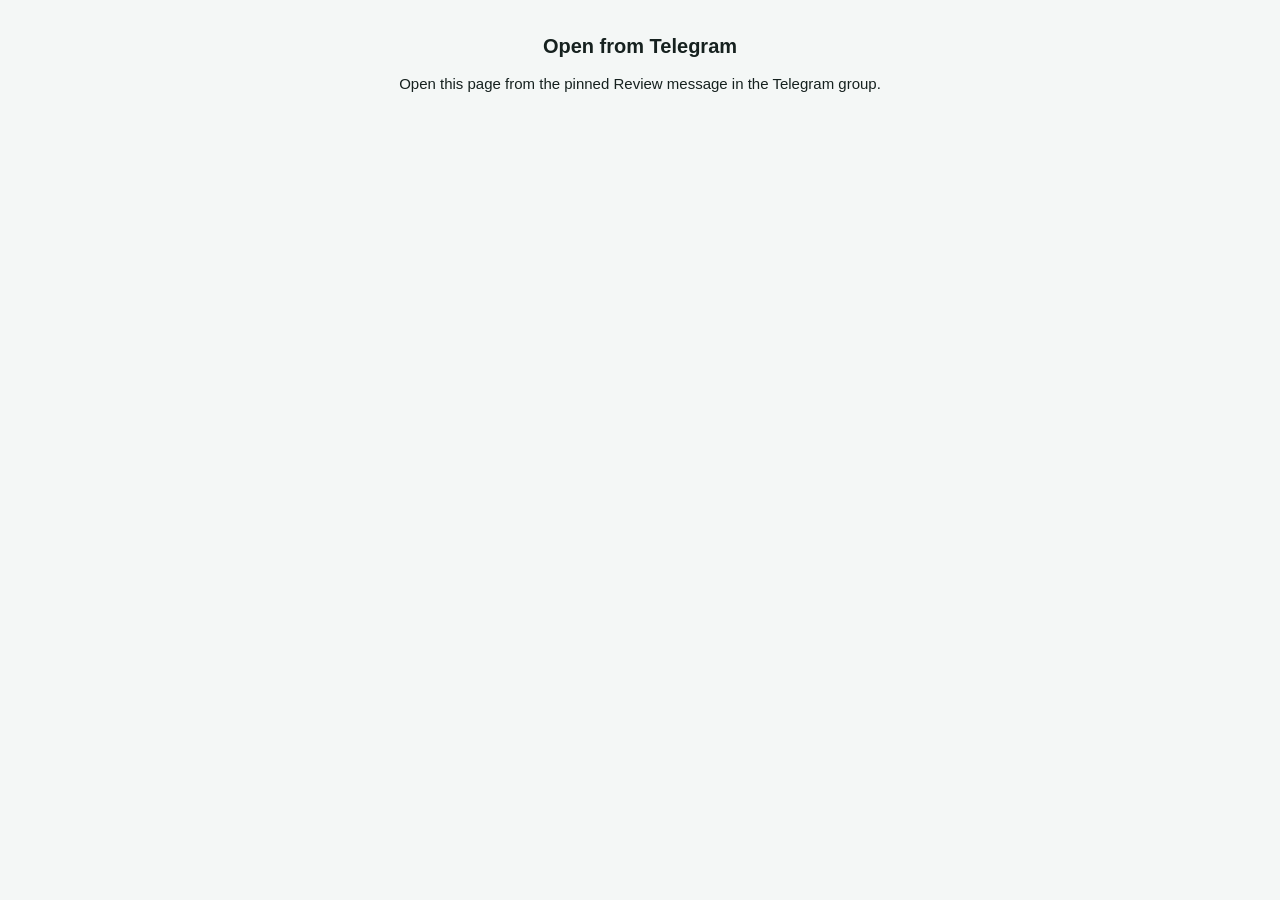
==== index.html @ ef6abf1d "Separate Calls and In-store tabs; version asset URLs so Telegram drops the cached app" ====
<!doctype html>
<html lang="en">
<head>
  <meta charset="utf-8">
  <meta name="viewport" content="width=device-width, initial-scale=1, viewport-fit=cover">
  <meta http-equiv="Content-Security-Policy" content="default-src 'self'; script-src 'self' https://telegram.org; connect-src https://*.trycloudflare.com; media-src blob:; style-src 'self'; img-src 'self' data:">
  <meta name="referrer" content="no-referrer">
  <title>Audio Review</title>
  <script src="https://telegram.org/js/telegram-web-app.js"></script>
  <link rel="stylesheet" href="style.css?v=20261103b">
</head>
<body>
  <main id="app"><div class="skeleton" aria-busy="true" aria-label="Loading"><span></span><span></span><span></span></div></main>
  <div id="toast" class="toast" role="status" aria-live="polite" hidden></div>
  <script src="app.js?v=20261103b"></script>
</body>
</html>
---- style.css ----
/* Two themes only: light and dark. app.js sets data-theme from Telegram; the media query covers first paint. */
:root {
  --font: -apple-system, BlinkMacSystemFont, "Segoe UI", Roboto, "Helvetica Neue", Arial, sans-serif;
  --paper: #F4F7F6; --sheet: #FFFFFF; --ink: #16211F; --quiet: #5B6A66; --rule: #DCE3E1;
  --teal: #0B6B75; --teal-tint: #E0F0F1; --ok: #1D7F48; --ok-tint: #E2F3E9; --bad: #B8392D; --bad-tint: #FAE7E4;
  --on-solid: #FFFFFF;
  --s1: 4px; --s2: 8px; --s3: 12px; --s4: 16px; --s5: 24px; --s6: 32px;
}
:root[data-theme="dark"] {
  --paper: #0E1514; --sheet: #16201E; --ink: #E3ECEA; --quiet: #8FA29D; --rule: #24312E;
  --teal: #4DB6C1; --teal-tint: #173A3E; --ok: #47BF79; --ok-tint: #153424; --bad: #EE6B5F; --bad-tint: #3E1B18;
  --on-solid: #0E1514;
}
@media (prefers-color-scheme: dark) {
  :root:not([data-theme]) {
    --paper: #0E1514; --sheet: #16201E; --ink: #E3ECEA; --quiet: #8FA29D; --rule: #24312E;
    --teal: #4DB6C1; --teal-tint: #173A3E; --ok: #47BF79; --ok-tint: #153424; --bad: #EE6B5F; --bad-tint: #3E1B18;
    --on-solid: #0E1514;
  }
}

* { box-sizing: border-box; }
html { -webkit-text-size-adjust: 100%; color-scheme: light dark; }
body { margin: 0; background: var(--paper); color: var(--ink); font: 15px/1.45 var(--font); }
main { max-width: 720px; margin: 0 auto; padding: 0 var(--s4) calc(132px + env(safe-area-inset-bottom)); }
h1 { font-size: 20px; font-weight: 600; margin: 0; }
h2 { font-size: 17px; font-weight: 600; margin: 0; }
p { margin: 0; }
button { font: inherit; color: inherit; background: none; border: 0; cursor: pointer; -webkit-tap-highlight-color: transparent; }
button:focus-visible, input:focus-visible { outline: 2px solid var(--teal); outline-offset: 2px; }
button:disabled { opacity: 0.5; cursor: default; }
.row { display: flex; align-items: center; gap: var(--s3); }
.row.between { justify-content: space-between; }
.note { color: var(--quiet); font-size: 13px; }
.pad { padding: var(--s5) 0; }
.warn { color: var(--bad); }
.ic { width: 18px; height: 18px; flex: none; }
.ic.fill path { fill: currentColor; }
.ic.stroke path { fill: none; stroke: currentColor; stroke-width: 2.4; stroke-linecap: round; stroke-linejoin: round; }

/* buttons */
.btn { min-height: 48px; padding: 0 var(--s5); border-radius: 8px; border: 1px solid var(--rule); background: var(--sheet);
  font-weight: 600; display: inline-flex; align-items: center; justify-content: center; gap: var(--s2); flex: 1; }
.btn:active:not(:disabled) { transform: scale(0.98); }
.btn.solid.ok { background: var(--ok); border-color: var(--ok); color: var(--on-solid); }
.btn.primary { background: var(--teal); border-color: var(--teal); color: var(--on-solid); }
.btn.bad { color: var(--bad); border-color: var(--bad); }
.btn.bad.solid { background: var(--bad); color: var(--on-solid); }
.btn.quiet { color: var(--quiet); }
.link { min-height: 44px; padding: 0 var(--s2); color: var(--teal); font-weight: 600; }
.chip { min-height: 40px; padding: 0 var(--s4); border-radius: 20px; border: 1px solid var(--rule); background: var(--sheet); font-weight: 500; }
.chip[aria-pressed="true"] { background: var(--teal); border-color: var(--teal); color: var(--on-solid); }
.chips { display: flex; flex-wrap: wrap; gap: var(--s2); }
.chips.filters { padding: var(--s3) 0; }

/* top bar */
.top { position: sticky; top: 0; z-index: 5; background: var(--paper); padding: var(--s3) 0; border-bottom: 1px solid var(--rule); margin-bottom: var(--s3); }
.seg { display: flex; border: 1px solid var(--rule); border-radius: 8px; overflow: hidden; background: var(--sheet); }
.seg-btn { min-height: 36px; padding: 0 var(--s3); font-size: 13px; font-weight: 600; color: var(--quiet); }
.seg-btn[aria-pressed="true"] { background: var(--teal); color: var(--on-solid); }
.stats { display: flex; flex-wrap: wrap; gap: var(--s1) var(--s4); margin-top: var(--s2); color: var(--quiet); font-size: 13px; font-variant-numeric: tabular-nums; }
.stats b { color: var(--ink); font-size: 15px; }

/* conversation header */
.who { margin-bottom: var(--s3); }
.kind { font-size: 13px; font-weight: 600; color: var(--teal); background: var(--teal-tint); padding: 2px var(--s3); border-radius: 12px; }
.meta { display: flex; flex-wrap: wrap; gap: 0 var(--s4); color: var(--quiet); font-size: 13px; margin-top: var(--s1); }

/* audio */
.player { display: flex; align-items: center; gap: var(--s3); background: var(--sheet); border: 1px solid var(--rule); border-radius: 10px; padding: var(--s3); margin-bottom: var(--s3); }
.play { width: 48px; height: 48px; border-radius: 50%; background: var(--teal); color: var(--on-solid); display: grid; place-items: center; flex: none; }
.play .ic { width: 22px; height: 22px; }
.track { flex: 1; height: 28px; display: flex; align-items: center; position: relative; cursor: pointer; }
.track::before { content: ""; position: absolute; left: 0; right: 0; top: 12px; height: 4px; border-radius: 2px; background: var(--rule); }
.track span { position: relative; height: 4px; border-radius: 2px; background: var(--teal); }
.time { color: var(--quiet); font-size: 13px; font-variant-numeric: tabular-nums; white-space: nowrap; }

/* result tabs + transcript */
.tabs { display: flex; gap: var(--s1); border-bottom: 1px solid var(--rule); }
.tab { min-height: 44px; padding: 0 var(--s3); display: flex; align-items: center; gap: var(--s2); color: var(--quiet); font-weight: 600; border-bottom: 2px solid transparent; margin-bottom: -1px; }
.tab[aria-selected="true"] { color: var(--ink); border-bottom-color: var(--teal); }
.panel { background: var(--sheet); border: 1px solid var(--rule); border-top: 0; border-radius: 0 0 10px 10px; padding: var(--s3) var(--s4); }
.summary { margin-bottom: var(--s3); }
.mood { font-weight: 600; margin-right: var(--s2); }
.turns { list-style: none; margin: 0; padding: 0; }
.turns li { display: grid; grid-template-columns: 28px 1fr; gap: var(--s3); padding: var(--s2) 0; border-top: 1px solid var(--rule); }
.spk { width: 28px; height: 28px; border-radius: 6px; background: var(--teal-tint); color: var(--teal); font-weight: 600; font-size: 13px; display: grid; place-items: center; }
.said { overflow-wrap: anywhere; }
.en, .tone { color: var(--quiet); font-size: 13px; overflow-wrap: anywhere; }

/* status badges */
.badge { display: inline-flex; align-items: center; gap: var(--s1); font-size: 13px; font-weight: 600; padding: 1px var(--s2); border-radius: 6px; }
.badge .ic { width: 13px; height: 13px; }
.badge.ok { color: var(--ok); background: var(--ok-tint); }
.badge.bad { color: var(--bad); background: var(--bad-tint); }
.badge.todo { color: var(--quiet); background: var(--paper); border: 1px solid var(--rule); }

/* fixed verdict bar */
.verdict { position: fixed; left: 0; right: 0; bottom: 0; max-width: 720px; margin: 0 auto; display: grid; gap: var(--s2);
  padding: var(--s3) var(--s4) calc(var(--s3) + env(safe-area-inset-bottom)); background: var(--paper); border-top: 1px solid var(--rule); }
.ask { font-weight: 600; }

/* reason sheet */
.sheet-bg { position: fixed; inset: 0; background: rgba(0, 0, 0, 0.45); display: flex; align-items: flex-end; z-index: 10; }
.sheet { width: 100%; max-width: 720px; margin: 0 auto; background: var(--sheet); border-radius: 12px 12px 0 0; border: 1px solid var(--rule);
  padding: var(--s4) var(--s4) calc(var(--s4) + env(safe-area-inset-bottom)); display: grid; gap: var(--s3); }
input { width: 100%; min-height: 44px; font: inherit; font-size: 16px; padding: 0 var(--s3); border-radius: 8px; border: 1px solid var(--rule); background: var(--paper); color: var(--ink); }

/* toast */
.toast { position: fixed; left: var(--s4); right: var(--s4); bottom: calc(112px + env(safe-area-inset-bottom)); max-width: 420px; margin: 0 auto;
  display: flex; align-items: center; justify-content: space-between; gap: var(--s3); padding: var(--s2) var(--s4); border-radius: 8px;
  background: var(--ink); color: var(--paper); z-index: 20; }
.toast .link { color: var(--paper); text-decoration: underline; }
.toast[hidden] { display: none; }

/* all conversations */
.day h2 { font-size: 13px; color: var(--quiet); font-weight: 600; margin: var(--s4) 0 var(--s2); }
.list { list-style: none; margin: 0; padding: 0; background: var(--sheet); border: 1px solid var(--rule); border-radius: 10px; overflow: hidden; }
.list li + li { border-top: 1px solid var(--rule); }
.list button { width: 100%; text-align: left; display: grid; gap: 2px; padding: var(--s3) var(--s4); min-height: 64px; }
.who-line { font-weight: 600; }
.marks { display: flex; flex-wrap: wrap; gap: var(--s1) var(--s4); font-size: 13px; color: var(--quiet); margin-top: var(--s1); }

/* states */
.message { text-align: center; padding: var(--s6) var(--s4); display: grid; gap: var(--s3); justify-items: center; }
.message .btn { flex: none; min-width: 200px; }
.skeleton { display: grid; gap: var(--s3); padding: var(--s4) 0; }
.skeleton span { height: 56px; border-radius: 10px; background: var(--rule); animation: pulse 1.2s ease-in-out infinite; }
@keyframes pulse { 50% { opacity: 0.5; } }
@media (prefers-reduced-motion: reduce) {
  *, *::before, *::after { animation-duration: 0.01ms !important; transition-duration: 0.01ms !important; }
}

/* calls / in-store split */
.kind-tabs { display: grid; grid-template-columns: 1fr 1fr; gap: var(--s2); margin-top: var(--s3); }
.kind-tab { min-height: 44px; border-radius: 8px; border: 1px solid var(--rule); background: var(--sheet); font-weight: 600;
  display: flex; align-items: center; justify-content: center; gap: var(--s2); }
.kind-tab[aria-selected="true"] { border-color: var(--teal); color: var(--teal); background: var(--teal-tint); }
.count { font-size: 13px; font-variant-numeric: tabular-nums; padding: 0 var(--s2); border-radius: 10px; background: var(--paper); color: var(--quiet); }
.kind-tab[aria-selected="true"] .count { background: var(--teal); color: var(--on-solid); }
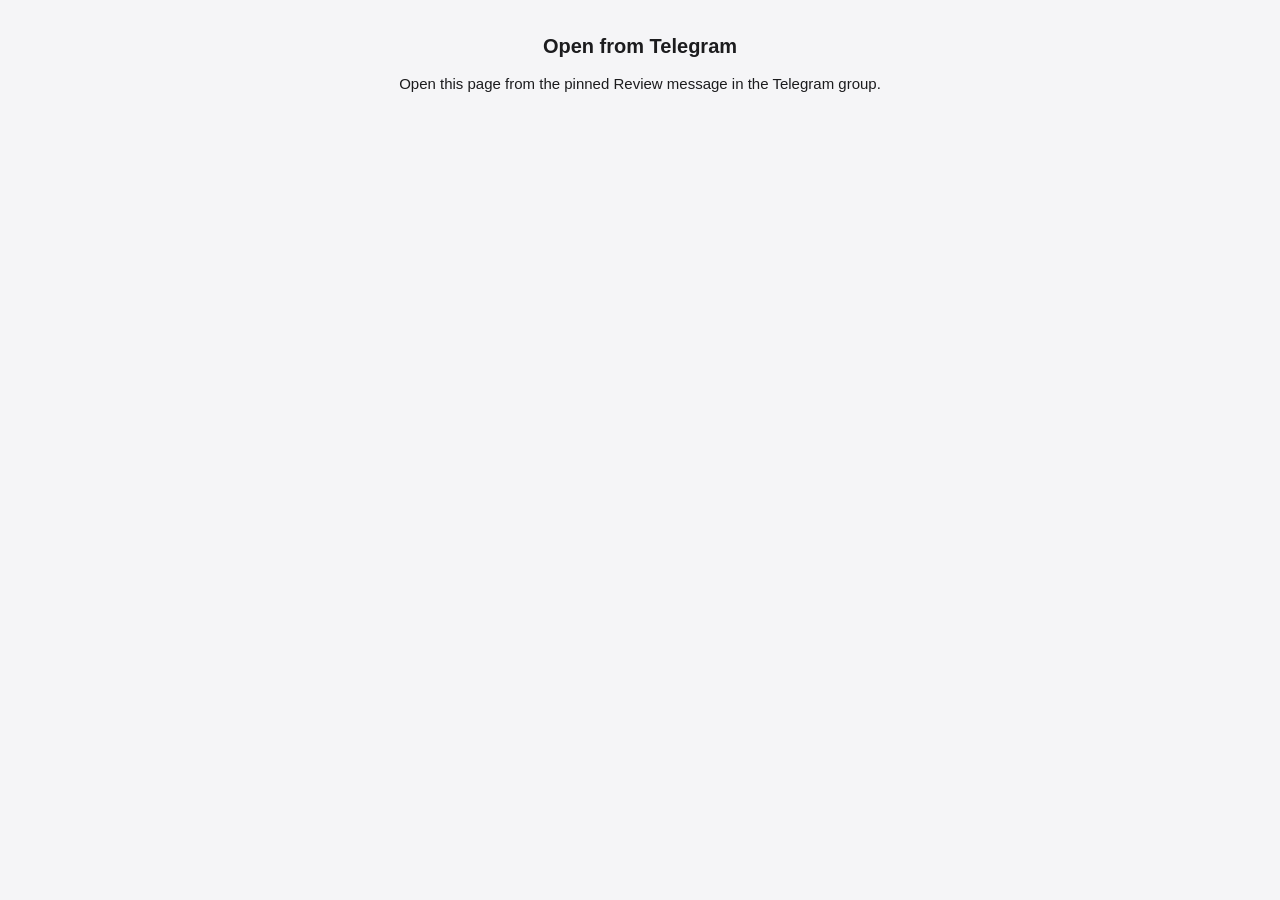
==== commit 690b29bf: "Blind review with Options A, B and C; neutral white and dark themes with a switch" ====
--- a/index.html
+++ b/index.html
@@ -7,11 +7,11 @@
   <meta name="referrer" content="no-referrer">
   <title>Audio Review</title>
   <script src="https://telegram.org/js/telegram-web-app.js"></script>
-  <link rel="stylesheet" href="style.css?v=20261103b">
+  <link rel="stylesheet" href="style.css?v=20261103f">
 </head>
 <body>
   <main id="app"><div class="skeleton" aria-busy="true" aria-label="Loading"><span></span><span></span><span></span></div></main>
   <div id="toast" class="toast" role="status" aria-live="polite" hidden></div>
-  <script src="app.js?v=20261103b"></script>
+  <script src="app.js?v=20261103f"></script>
 </body>
 </html>
--- a/style.css
+++ b/style.css
@@ -1,21 +1,21 @@
-/* Two themes only: light and dark. app.js sets data-theme from Telegram; the media query covers first paint. */
+/* Two themes only: white and dark. app.js sets data-theme (saved choice, else Telegram); the media query covers first paint. */
 :root {
   --font: -apple-system, BlinkMacSystemFont, "Segoe UI", Roboto, "Helvetica Neue", Arial, sans-serif;
-  --paper: #F4F7F6; --sheet: #FFFFFF; --ink: #16211F; --quiet: #5B6A66; --rule: #DCE3E1;
-  --teal: #0B6B75; --teal-tint: #E0F0F1; --ok: #1D7F48; --ok-tint: #E2F3E9; --bad: #B8392D; --bad-tint: #FAE7E4;
+  --paper: #F5F5F7; --sheet: #FFFFFF; --ink: #1C1C1E; --quiet: #6E6E73; --rule: #E2E2E6;
+  --accent: #1C1C1E; --accent-tint: #ECECEF; --ok: #1E7F46; --ok-tint: #E3F4EA; --bad: #C0362C; --bad-tint: #FBE8E6;
   --on-solid: #FFFFFF;
   --s1: 4px; --s2: 8px; --s3: 12px; --s4: 16px; --s5: 24px; --s6: 32px;
 }
 :root[data-theme="dark"] {
-  --paper: #0E1514; --sheet: #16201E; --ink: #E3ECEA; --quiet: #8FA29D; --rule: #24312E;
-  --teal: #4DB6C1; --teal-tint: #173A3E; --ok: #47BF79; --ok-tint: #153424; --bad: #EE6B5F; --bad-tint: #3E1B18;
-  --on-solid: #0E1514;
+  --paper: #0E0E10; --sheet: #1C1C1E; --ink: #F2F2F5; --quiet: #A1A1A8; --rule: #2E2E32;
+  --accent: #F2F2F5; --accent-tint: #2C2C30; --ok: #3CC77A; --ok-tint: #173523; --bad: #F2685D; --bad-tint: #3D1C19;
+  --on-solid: #0E0E10;
 }
 @media (prefers-color-scheme: dark) {
   :root:not([data-theme]) {
-    --paper: #0E1514; --sheet: #16201E; --ink: #E3ECEA; --quiet: #8FA29D; --rule: #24312E;
-    --teal: #4DB6C1; --teal-tint: #173A3E; --ok: #47BF79; --ok-tint: #153424; --bad: #EE6B5F; --bad-tint: #3E1B18;
-    --on-solid: #0E1514;
+    --paper: #0E0E10; --sheet: #1C1C1E; --ink: #F2F2F5; --quiet: #A1A1A8; --rule: #2E2E32;
+    --accent: #F2F2F5; --accent-tint: #2C2C30; --ok: #3CC77A; --ok-tint: #173523; --bad: #F2685D; --bad-tint: #3D1C19;
+    --on-solid: #0E0E10;
   }
 }
 
@@ -27,7 +27,7 @@
 h2 { font-size: 17px; font-weight: 600; margin: 0; }
 p { margin: 0; }
 button { font: inherit; color: inherit; background: none; border: 0; cursor: pointer; -webkit-tap-highlight-color: transparent; }
-button:focus-visible, input:focus-visible { outline: 2px solid var(--teal); outline-offset: 2px; }
+button:focus-visible, input:focus-visible { outline: 2px solid var(--accent); outline-offset: 2px; }
 button:disabled { opacity: 0.5; cursor: default; }
 .row { display: flex; align-items: center; gap: var(--s3); }
 .row.between { justify-content: space-between; }
@@ -43,13 +43,13 @@
   font-weight: 600; display: inline-flex; align-items: center; justify-content: center; gap: var(--s2); flex: 1; }
 .btn:active:not(:disabled) { transform: scale(0.98); }
 .btn.solid.ok { background: var(--ok); border-color: var(--ok); color: var(--on-solid); }
-.btn.primary { background: var(--teal); border-color: var(--teal); color: var(--on-solid); }
+.btn.primary { background: var(--accent); border-color: var(--accent); color: var(--on-solid); }
 .btn.bad { color: var(--bad); border-color: var(--bad); }
 .btn.bad.solid { background: var(--bad); color: var(--on-solid); }
 .btn.quiet { color: var(--quiet); }
-.link { min-height: 44px; padding: 0 var(--s2); color: var(--teal); font-weight: 600; }
+.link { min-height: 44px; padding: 0 var(--s2); color: var(--accent); font-weight: 600; }
 .chip { min-height: 40px; padding: 0 var(--s4); border-radius: 20px; border: 1px solid var(--rule); background: var(--sheet); font-weight: 500; }
-.chip[aria-pressed="true"] { background: var(--teal); border-color: var(--teal); color: var(--on-solid); }
+.chip[aria-pressed="true"] { background: var(--accent); border-color: var(--accent); color: var(--on-solid); }
 .chips { display: flex; flex-wrap: wrap; gap: var(--s2); }
 .chips.filters { padding: var(--s3) 0; }
 
@@ -57,34 +57,34 @@
 .top { position: sticky; top: 0; z-index: 5; background: var(--paper); padding: var(--s3) 0; border-bottom: 1px solid var(--rule); margin-bottom: var(--s3); }
 .seg { display: flex; border: 1px solid var(--rule); border-radius: 8px; overflow: hidden; background: var(--sheet); }
 .seg-btn { min-height: 36px; padding: 0 var(--s3); font-size: 13px; font-weight: 600; color: var(--quiet); }
-.seg-btn[aria-pressed="true"] { background: var(--teal); color: var(--on-solid); }
+.seg-btn[aria-pressed="true"] { background: var(--accent); color: var(--on-solid); }
 .stats { display: flex; flex-wrap: wrap; gap: var(--s1) var(--s4); margin-top: var(--s2); color: var(--quiet); font-size: 13px; font-variant-numeric: tabular-nums; }
 .stats b { color: var(--ink); font-size: 15px; }
 
 /* conversation header */
 .who { margin-bottom: var(--s3); }
-.kind { font-size: 13px; font-weight: 600; color: var(--teal); background: var(--teal-tint); padding: 2px var(--s3); border-radius: 12px; }
+.kind { font-size: 13px; font-weight: 600; color: var(--accent); background: var(--accent-tint); padding: 2px var(--s3); border-radius: 12px; }
 .meta { display: flex; flex-wrap: wrap; gap: 0 var(--s4); color: var(--quiet); font-size: 13px; margin-top: var(--s1); }
 
 /* audio */
 .player { display: flex; align-items: center; gap: var(--s3); background: var(--sheet); border: 1px solid var(--rule); border-radius: 10px; padding: var(--s3); margin-bottom: var(--s3); }
-.play { width: 48px; height: 48px; border-radius: 50%; background: var(--teal); color: var(--on-solid); display: grid; place-items: center; flex: none; }
+.play { width: 48px; height: 48px; border-radius: 50%; background: var(--accent); color: var(--on-solid); display: grid; place-items: center; flex: none; }
 .play .ic { width: 22px; height: 22px; }
 .track { flex: 1; height: 28px; display: flex; align-items: center; position: relative; cursor: pointer; }
 .track::before { content: ""; position: absolute; left: 0; right: 0; top: 12px; height: 4px; border-radius: 2px; background: var(--rule); }
-.track span { position: relative; height: 4px; border-radius: 2px; background: var(--teal); }
+.track span { position: relative; height: 4px; border-radius: 2px; background: var(--accent); }
 .time { color: var(--quiet); font-size: 13px; font-variant-numeric: tabular-nums; white-space: nowrap; }
 
 /* result tabs + transcript */
-.tabs { display: flex; gap: var(--s1); border-bottom: 1px solid var(--rule); }
-.tab { min-height: 44px; padding: 0 var(--s3); display: flex; align-items: center; gap: var(--s2); color: var(--quiet); font-weight: 600; border-bottom: 2px solid transparent; margin-bottom: -1px; }
-.tab[aria-selected="true"] { color: var(--ink); border-bottom-color: var(--teal); }
+.tabs { display: flex; gap: var(--s1); border-bottom: 1px solid var(--rule); overflow-x: auto; scrollbar-width: none; }
+.tab { min-height: 44px; padding: 0 var(--s3); white-space: nowrap; flex: none; display: flex; align-items: center; gap: var(--s2); color: var(--quiet); font-weight: 600; border-bottom: 2px solid transparent; margin-bottom: -1px; }
+.tab[aria-selected="true"] { color: var(--ink); border-bottom-color: var(--accent); }
 .panel { background: var(--sheet); border: 1px solid var(--rule); border-top: 0; border-radius: 0 0 10px 10px; padding: var(--s3) var(--s4); }
 .summary { margin-bottom: var(--s3); }
 .mood { font-weight: 600; margin-right: var(--s2); }
 .turns { list-style: none; margin: 0; padding: 0; }
 .turns li { display: grid; grid-template-columns: 28px 1fr; gap: var(--s3); padding: var(--s2) 0; border-top: 1px solid var(--rule); }
-.spk { width: 28px; height: 28px; border-radius: 6px; background: var(--teal-tint); color: var(--teal); font-weight: 600; font-size: 13px; display: grid; place-items: center; }
+.spk { width: 28px; height: 28px; border-radius: 6px; background: var(--accent-tint); color: var(--accent); font-weight: 600; font-size: 13px; display: grid; place-items: center; }
 .said { overflow-wrap: anywhere; }
 .en, .tone { color: var(--quiet); font-size: 13px; overflow-wrap: anywhere; }
 
@@ -135,6 +135,23 @@
 .kind-tabs { display: grid; grid-template-columns: 1fr 1fr; gap: var(--s2); margin-top: var(--s3); }
 .kind-tab { min-height: 44px; border-radius: 8px; border: 1px solid var(--rule); background: var(--sheet); font-weight: 600;
   display: flex; align-items: center; justify-content: center; gap: var(--s2); }
-.kind-tab[aria-selected="true"] { border-color: var(--teal); color: var(--teal); background: var(--teal-tint); }
+.kind-tab[aria-selected="true"] { border-color: var(--accent); color: var(--accent); background: var(--accent-tint); }
 .count { font-size: 13px; font-variant-numeric: tabular-nums; padding: 0 var(--s2); border-radius: 10px; background: var(--paper); color: var(--quiet); }
-.kind-tab[aria-selected="true"] .count { background: var(--teal); color: var(--on-solid); }
+.kind-tab[aria-selected="true"] .count { background: var(--accent); color: var(--on-solid); }
+
+/* PC / laptop (>= 1000 px): list on the left, both results side by side */
+main.wide { max-width: 1440px; padding: 0 var(--s5); }
+.desk { display: grid; grid-template-columns: 340px 1fr; gap: var(--s5); height: 100vh; }
+.side { overflow-y: auto; padding: var(--s4) var(--s2) var(--s4) 0; border-right: 1px solid var(--rule); }
+.side h1 { margin-bottom: var(--s2); }
+.side .list button[aria-current="true"] { background: var(--accent-tint); box-shadow: inset 3px 0 0 var(--accent); }
+.desk-main { overflow-y: auto; padding: var(--s4) 0; }
+.cols { display: grid; grid-template-columns: repeat(auto-fit, minmax(280px, 1fr)); gap: var(--s4); align-items: start; }
+.col { background: var(--sheet); border: 1px solid var(--rule); border-radius: 10px; display: grid; }
+.col-head { padding: var(--s3) var(--s4); border-bottom: 1px solid var(--rule); }
+.col-body { padding: var(--s3) var(--s4); }
+.col-verdict { padding: var(--s3) var(--s4); border-top: 1px solid var(--rule); }
+
+/* theme switch */
+.theme-btn { width: 36px; height: 36px; border-radius: 8px; border: 1px solid var(--rule); background: var(--sheet); display: grid; place-items: center; flex: none; }
+.top-left { display: flex; align-items: center; gap: var(--s2); }
